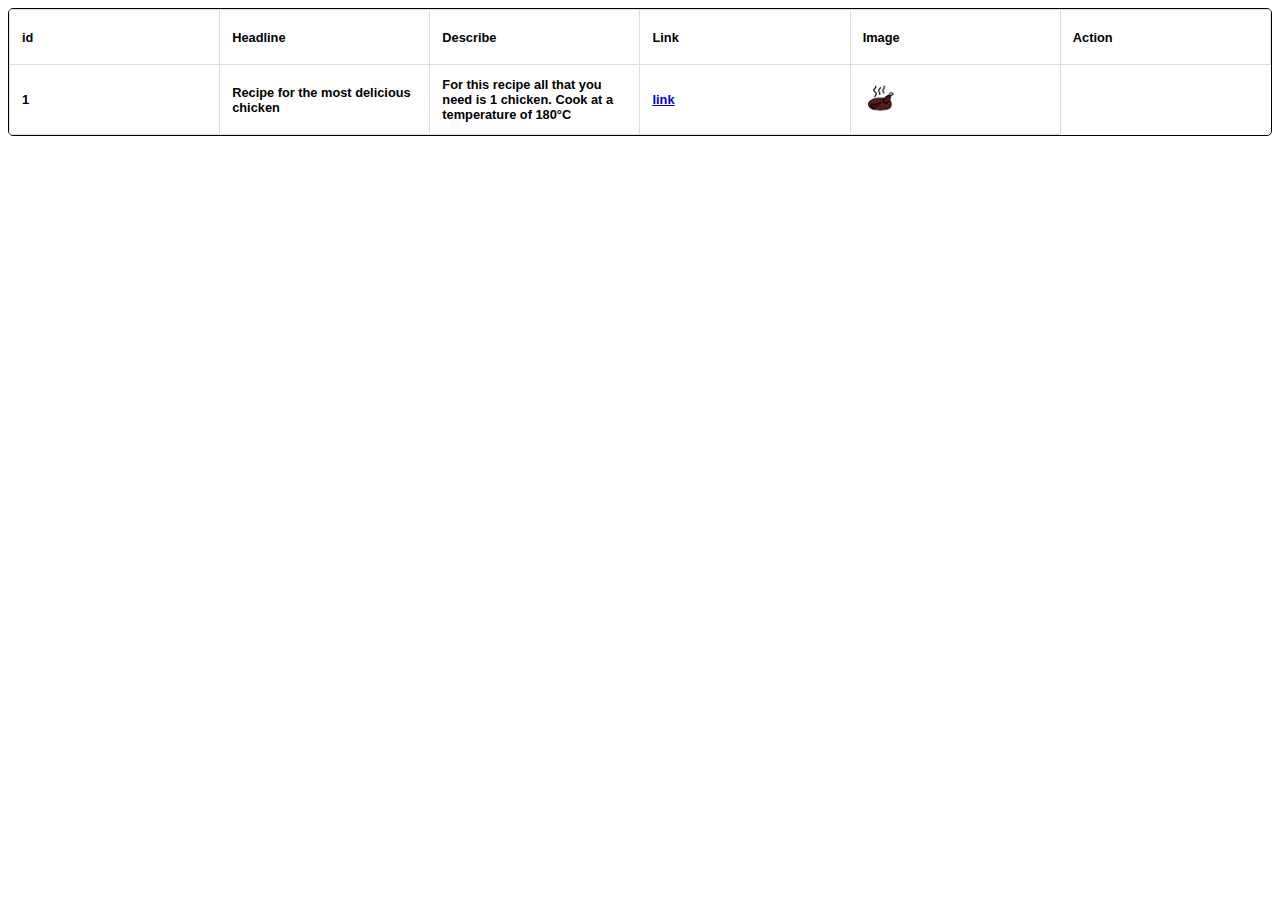
==== pages/admin_panel.html @ c37bed58 "commit before sleep" ====
<!DOCTYPE html>
<html lang="en">
<head>
    <meta charset="UTF-8">
    <title>Admin panel</title>
    <link rel="stylesheet" href="../additional.css">
</head>
<body>
    <div class="content">
        <div class="table_container">
            <table>
                <tr>
                    <th>id</th>
                    <th>Headline</th>
                    <th>Describe</th>
                    <th>Link</th>
                    <th>Image</th>
                    <th>Action</th>
                </tr>
                <tr>
                    <th>1</th>
                    <th>Recipe for the most delicious chicken</th>
                    <th>For this recipe all that you need is 1 chicken. Cook at a temperature of 180°C</th>
                    <th><a href="#">link</a></th>
                    <th><img src="../images/chicken.png" alt="img"></th>
                </tr>
            </table>
        </div>
    </div>
</body>
</html>
---- additional.css ----
body {
    font-family: Arial, serif;
    font-size: 2.5vw;
}

.form {
    margin: 1vw;
}


.answer {
    font-size: 0.7em;
}

.answer::before {
    content: "--------";
}

.table_container {
    max-width: 100%;
    overflow-x: auto;
    border: 1px solid black;
    border-radius: 5px;
    font-size: 1vw;
}

.table_container img {
    width: auto;
    height: 100%;
}

table {
    width: 100%;
    border-collapse: collapse; /* Видаляє проміжки між клітинками */
}

th, td {
    width: 150px; /* Фіксована ширина для клітинки */
    height: 30px; /* Фіксована висота для клітинки */
    padding: 12px;
    text-align: left;
    border: 1px solid #ddd;
}

th img {

}
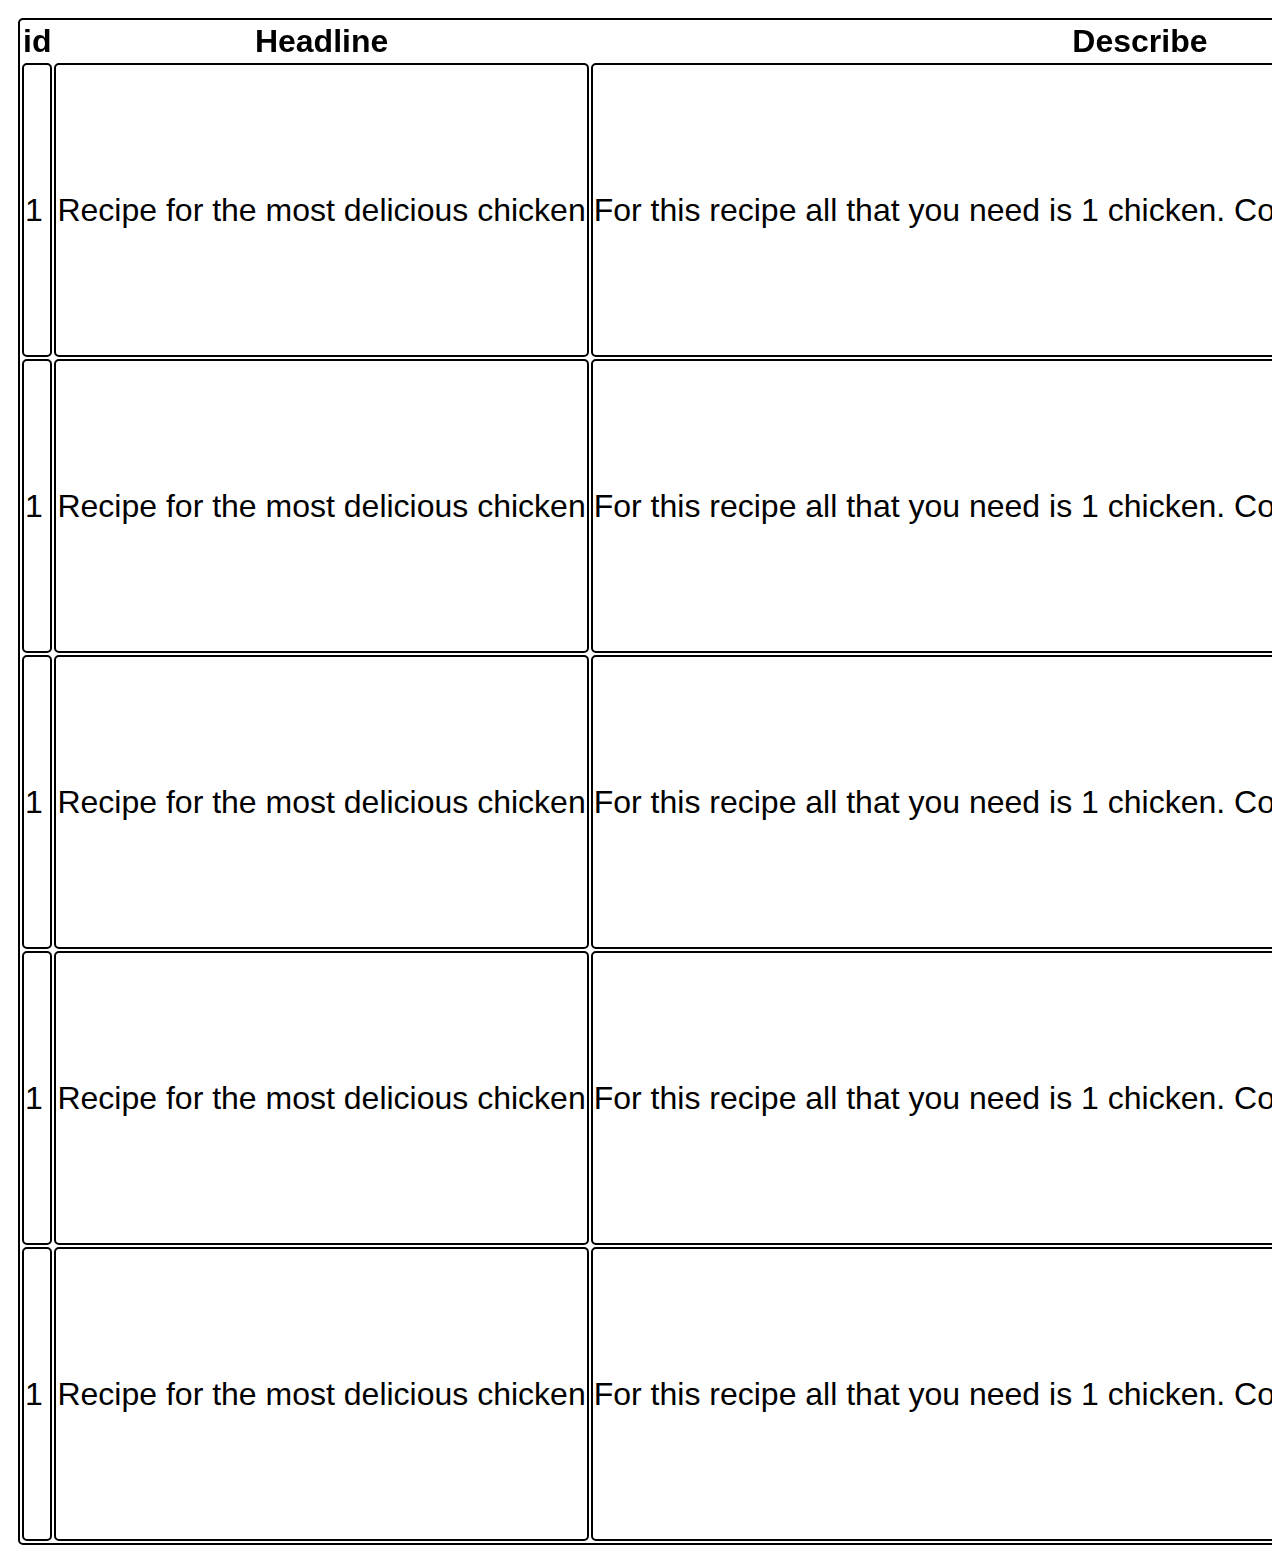
==== commit e95bdf16: "commit before sleep" ====
--- a/pages/admin_panel.html
+++ b/pages/admin_panel.html
@@ -18,11 +18,59 @@
                     <th>Action</th>
                 </tr>
                 <tr>
-                    <th>1</th>
-                    <th>Recipe for the most delicious chicken</th>
-                    <th>For this recipe all that you need is 1 chicken. Cook at a temperature of 180°C</th>
-                    <th><a href="#">link</a></th>
-                    <th><img src="../images/chicken.png" alt="img"></th>
+                    <td>1</td>
+                    <td>Recipe for the most delicious chicken</td>
+                    <td>For this recipe all that you need is 1 chicken. Cook at a temperature of 180°C</td>
+                    <td><a href="#">link</a></td>
+                    <td><img src="../images/chicken.png" alt="img"></td>
+                    <td><div class="action-buttons">
+                        <button class="edit-btn">Edit</button>
+                        <button class="delete-btn">Delete</button>
+                    </div></td>
+                </tr>
+                <tr>
+                    <td>1</td>
+                    <td>Recipe for the most delicious chicken</td>
+                    <td>For this recipe all that you need is 1 chicken. Cook at a temperature of 180°C</td>
+                    <td><a href="#">link</a></td>
+                    <td><img src="../images/chicken.png" alt="img"></td>
+                    <td><div class="action-buttons">
+                        <button class="edit-btn">Edit</button>
+                        <button class="delete-btn">Delete</button>
+                    </div></td>
+                </tr>
+                <tr>
+                    <td>1</td>
+                    <td>Recipe for the most delicious chicken</td>
+                    <td>For this recipe all that you need is 1 chicken. Cook at a temperature of 180°C</td>
+                    <td><a href="#">link</a></td>
+                    <td><img src="../images/chicken.png" alt="img"></td>
+                    <td><div class="action-buttons">
+                        <button class="edit-btn">Edit</button>
+                        <button class="delete-btn">Delete</button>
+                    </div></td>
+                </tr>
+                <tr>
+                    <td>1</td>
+                    <td>Recipe for the most delicious chicken</td>
+                    <td>For this recipe all that you need is 1 chicken. Cook at a temperature of 180°C</td>
+                    <td><a href="#">link</a></td>
+                    <td><img src="../images/chicken.png" alt="img"></td>
+                    <td><div class="action-buttons">
+                        <button class="edit-btn">Edit</button>
+                        <button class="delete-btn">Delete</button>
+                    </div></td>
+                </tr>
+                <tr>
+                    <td>1</td>
+                    <td>Recipe for the most delicious chicken</td>
+                    <td>For this recipe all that you need is 1 chicken. Cook at a temperature of 180°C</td>
+                    <td><a href="#">link</a></td>
+                    <td><img src="../images/chicken.png" alt="img"></td>
+                    <td><div class="action-buttons">
+                        <button class="edit-btn">Edit</button>
+                        <button class="delete-btn">Delete</button>
+                    </div></td>
                 </tr>
             </table>
         </div>
--- a/additional.css
+++ b/additional.css
@@ -16,32 +16,32 @@
     content: "--------";
 }
 
-.table_container {
-    max-width: 100%;
-    overflow-x: auto;
-    border: 1px solid black;
-    border-radius: 5px;
-    font-size: 1vw;
+.content {
 }
 
-.table_container img {
-    width: auto;
-    height: 100%;
+.table_container {
+    overflow-x: scroll;
 }
 
 table {
-    width: 100%;
-    border-collapse: collapse; /* Видаляє проміжки між клітинками */
+    border: 2px solid black;
+    border-radius: 5px;
+
+    border-collapse: separate;
+    margin: 10px;
+
+    min-width: max-content;
 }
 
-th, td {
-    width: 150px; /* Фіксована ширина для клітинки */
-    height: 30px; /* Фіксована висота для клітинки */
-    padding: 12px;
-    text-align: left;
-    border: 1px solid #ddd;
+th {
+    position: sticky;
+    top: 0;
 }
 
-th img {
+td {
+    border: 2px solid black;
+    border-radius: 5px;
 
-}+}
+
+
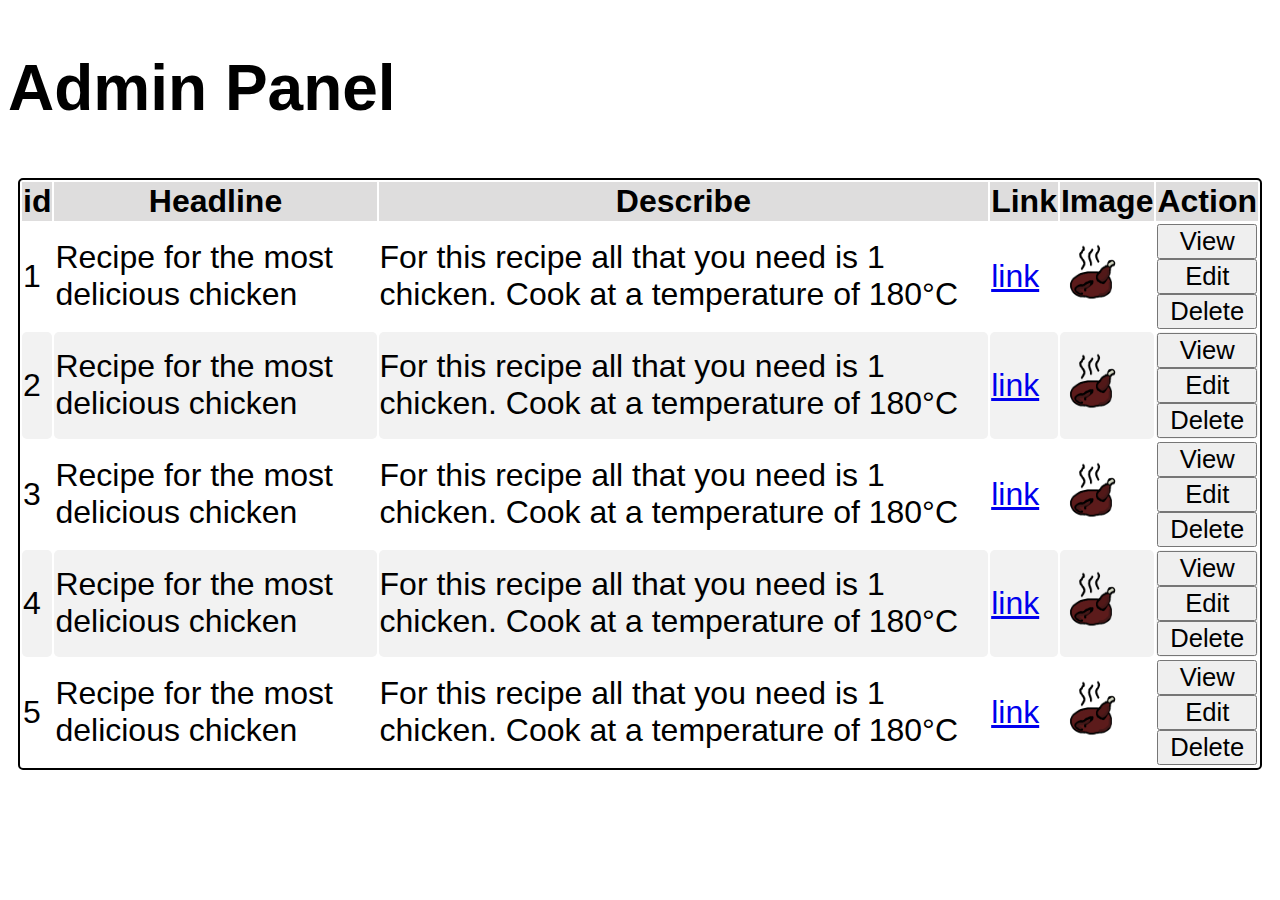
==== commit 7d526c8c: "I finished the 4th lab" ====
--- a/pages/admin_panel.html
+++ b/pages/admin_panel.html
@@ -4,74 +4,109 @@
     <meta charset="UTF-8">
     <title>Admin panel</title>
     <link rel="stylesheet" href="../additional.css">
+    <meta content="width=device-width, initial-scale=1" name="viewport" />
+
 </head>
 <body>
-    <div class="content">
-        <div class="table_container">
+    <div class="content" style="flex-direction: column; ">
+        <h1>Admin Panel</h1>
+        <div class="table_container" >
             <table>
-                <tr>
-                    <th>id</th>
-                    <th>Headline</th>
-                    <th>Describe</th>
-                    <th>Link</th>
-                    <th>Image</th>
-                    <th>Action</th>
-                </tr>
+                <thead>
+                    <tr>
+                        <th>id</th>
+                        <th>Headline</th>
+                        <th>Describe</th>
+                        <th>Link</th>
+                        <th>Image</th>
+                        <th>Action</th>
+                    </tr>
+                </thead>
                 <tr>
                     <td>1</td>
                     <td>Recipe for the most delicious chicken</td>
                     <td>For this recipe all that you need is 1 chicken. Cook at a temperature of 180°C</td>
                     <td><a href="#">link</a></td>
-                    <td><img src="../images/chicken.png" alt="img"></td>
+                    <td>
+                        <div class="icon">
+                            <img src="../images/chicken.png" alt="img">
+                        </div>
+                    </td>
                     <td><div class="action-buttons">
+                        <button class="view-btn">View</button>
                         <button class="edit-btn">Edit</button>
                         <button class="delete-btn">Delete</button>
                     </div></td>
                 </tr>
+
                 <tr>
-                    <td>1</td>
+                    <td>2</td>
                     <td>Recipe for the most delicious chicken</td>
                     <td>For this recipe all that you need is 1 chicken. Cook at a temperature of 180°C</td>
                     <td><a href="#">link</a></td>
-                    <td><img src="../images/chicken.png" alt="img"></td>
+                    <td>
+                        <div class="icon">
+                            <img src="../images/chicken.png" alt="img">
+                        </div>
+                    </td>
                     <td><div class="action-buttons">
+                        <button class="view-btn">View</button>
                         <button class="edit-btn">Edit</button>
                         <button class="delete-btn">Delete</button>
                     </div></td>
                 </tr>
+
                 <tr>
-                    <td>1</td>
+                    <td>3</td>
                     <td>Recipe for the most delicious chicken</td>
                     <td>For this recipe all that you need is 1 chicken. Cook at a temperature of 180°C</td>
                     <td><a href="#">link</a></td>
-                    <td><img src="../images/chicken.png" alt="img"></td>
+                    <td>
+                        <div class="icon">
+                            <img src="../images/chicken.png" alt="img">
+                        </div>
+                    </td>
                     <td><div class="action-buttons">
+                        <button class="view-btn">View</button>
                         <button class="edit-btn">Edit</button>
                         <button class="delete-btn">Delete</button>
                     </div></td>
                 </tr>
+
                 <tr>
-                    <td>1</td>
+                    <td>4</td>
                     <td>Recipe for the most delicious chicken</td>
                     <td>For this recipe all that you need is 1 chicken. Cook at a temperature of 180°C</td>
                     <td><a href="#">link</a></td>
-                    <td><img src="../images/chicken.png" alt="img"></td>
+                    <td>
+                        <div class="icon">
+                            <img src="../images/chicken.png" alt="img">
+                        </div>
+                    </td>
                     <td><div class="action-buttons">
+                        <button class="view-btn">View</button>
                         <button class="edit-btn">Edit</button>
                         <button class="delete-btn">Delete</button>
                     </div></td>
                 </tr>
+
                 <tr>
-                    <td>1</td>
+                    <td>5</td>
                     <td>Recipe for the most delicious chicken</td>
                     <td>For this recipe all that you need is 1 chicken. Cook at a temperature of 180°C</td>
                     <td><a href="#">link</a></td>
-                    <td><img src="../images/chicken.png" alt="img"></td>
+                    <td>
+                        <div class="icon">
+                            <img src="../images/chicken.png" alt="img">
+                        </div>
+                    </td>
                     <td><div class="action-buttons">
+                        <button class="view-btn">View</button>
                         <button class="edit-btn">Edit</button>
                         <button class="delete-btn">Delete</button>
                     </div></td>
                 </tr>
+
             </table>
         </div>
     </div>
--- a/additional.css
+++ b/additional.css
@@ -3,11 +3,90 @@
     font-size: 2.5vw;
 }
 
+.icon img {
+    width: 64px;
+    height: 64px;
+}
+
+/* || FORM STYLES*/
 .form {
     margin: 1vw;
+    border: 2px solid black;
+    padding: 5px;
+    border-radius: 10px;
+}
+
+/* || CONTENT STYLES*/
+.content {
+    display: flex;
+    justify-content: center;
+}
+
+/* || TABLE STYLES */
+.table_container {
+    overflow-x: auto; /* Додає горизонтальну прокрутку */
+    width: 100%;
+}
+
+table {
+    border: 2px solid black;
+    border-radius: 5px;
+    border-collapse: separate;
+    margin: 10px;
+
+}
+
+th {
+    position: sticky;
+    top: 0;
+}
+
+thead tr {
+    background-color: #dedddd;
+}
+
+/* || TABLE CELLS STYLES */
+td {
+    border-radius: 5px;
+}
+
+tbody tr:nth-child(odd) {
+    background-color: white;
+}
+
+tbody tr:nth-child(even) {
+    background-color: #f2f2f2;
+}
+
+/* || BUTTONS STYLES */
+.action-buttons {
+    display: flex;
+    flex-direction: column;
+}
+
+button {
+    font-size: 2vw;
+}
+
+/* || FAQ STYLES*/
+.text_box {
+    width: 70%;
+    border: 2px solid black;
+    border-radius: 10px;
+    padding: 5px;
+}
+
+/* || REGISTRATION STYLES*/
+.registration_box {
+    border: 2px solid black;
+    border-radius: 10px;
+    padding: 5px;
+
+    column-count: 2;
 }
 
 
+/* || SPECIFIC STYLES */
 .answer {
     font-size: 0.7em;
 }
@@ -16,32 +95,49 @@
     content: "--------";
 }
 
-.content {
-}
+@media only screen and (max-width: 769px)  {
 
-.table_container {
-    overflow-x: scroll;
-}
 
-table {
-    border: 2px solid black;
-    border-radius: 5px;
 
-    border-collapse: separate;
-    margin: 10px;
+    /* || ADMIN PANEL*/
+    .table_container {
+        overflow-x: auto; /* Для горизонтальної прокрутки */
+    }
 
-    min-width: max-content;
-}
+    table {
+        display: block;
+        min-width: max-content !important; /* Встановлюємо важливий пріоритет */
+        overflow-x: auto;
+        width: auto; /* Таблиця адаптується під вміст */
+    }
 
-th {
-    position: sticky;
-    top: 0;
-}
+    .icon img {
+        width: 32px;
+        height: 32px;
+    }
 
-td {
-    border: 2px solid black;
-    border-radius: 5px;
+    td, th {
+        font-size: 3vw;
+    }
+
+    /* || FAQ*/
+    .text_box {
+        width: 90%;
+        font-size: 4vw;
+    }
+
+    /* || REGISTRATION*/
+    .registration_box {
+        column-count: 1;
+        width: 100%;
+        font-size: 5vw;
+    }
+
+    /* || AUTHORISATION*/
+    .form {
+        width: 90%;
+        font-size: 5vw;
+    }
+
 
 }
-
-
